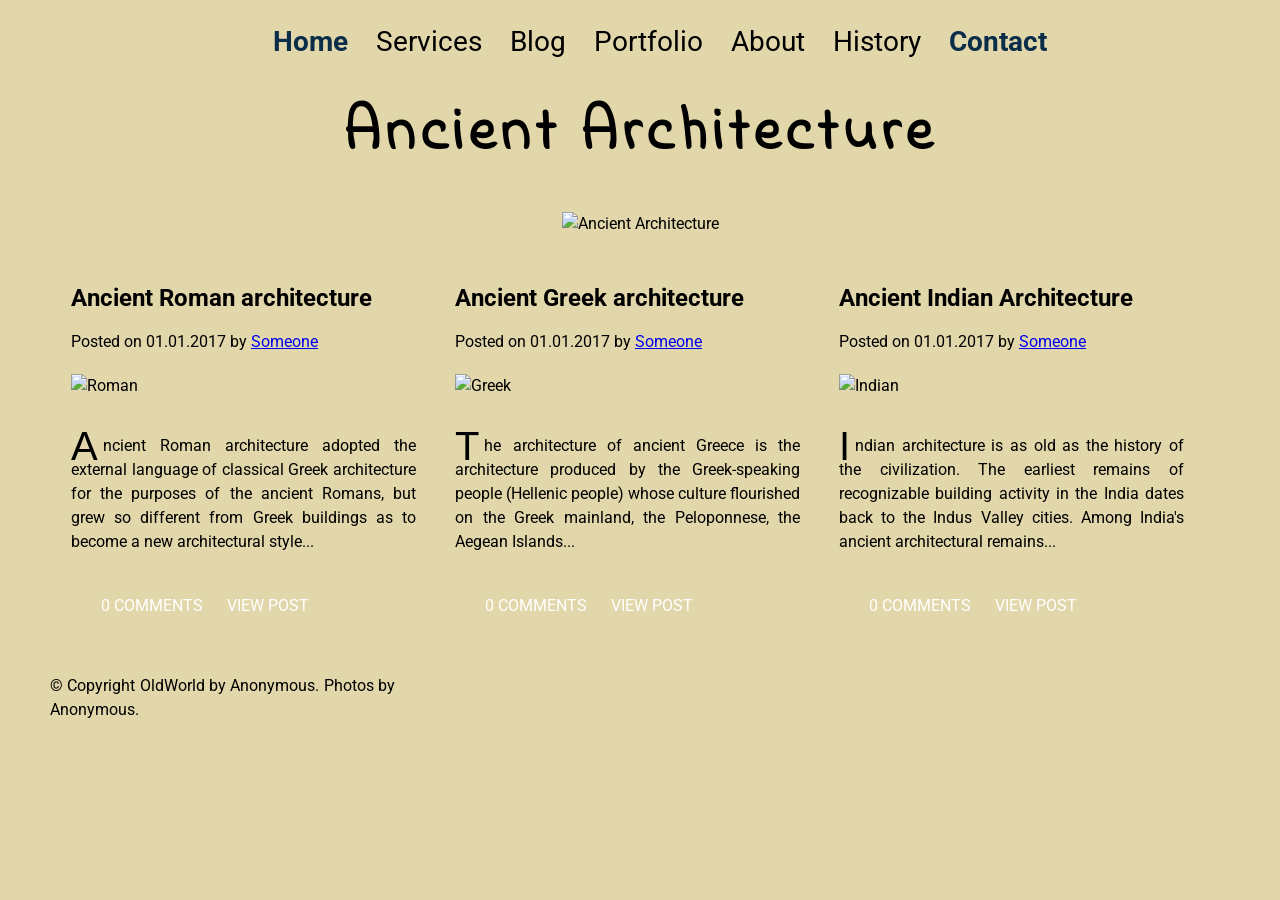
==== Week6/index.html @ 34adb978 "Week5" ====
<!DOCTYPE html>
<html lang="vi">
<head>
    <meta charset="UTF-8">
    <title>Ancient Architecture</title>
    <link rel="stylesheet" href="style.css">
</head>
<body>

    <nav>
        <ul>
            <li><a href="#">Home</a></li>
            <li><a href="#">Services</a></li>
            <li><a href="#">Blog</a></li>
            <li><a href="#">Portfolio</a></li>
            <li><a href="#">About</a></li>
            <li><a href="#">History</a></li>
            <li><a href="#">Contact</a></li>
        </ul>
    </nav>

    <h1>Ancient Architecture</h1>

    <div class="img-container">
        <img src="images/main-pyramid.jpg" alt="Ancient Architecture">
    </div>

    <main>
        <article>
            <h2>Ancient Roman architecture</h2>
            <p class="post-info">Posted on 01.01.2017 by <a href="#">Someone</a></p>
            <img src="images/roman.jpg" alt="Roman">
            <p>Ancient Roman architecture adopted the external language of classical Greek architecture for the purposes of the ancient Romans, but grew so different from Greek buildings as to become a new architectural style...</p>
            <p class="last-of-type">
                <span class="comments"><a href="#">0 Comments</a></span>
                <span class="readmore"><a href="#">View Post</a></span>
            </p>
        </article>

        <article>
            <h2>Ancient Greek architecture</h2>
            <p class="post-info">Posted on 01.01.2017 by <a href="#">Someone</a></p>
            <img src="images/greek.jpg" alt="Greek">
            <p>The architecture of ancient Greece is the architecture produced by the Greek-speaking people (Hellenic people) whose culture flourished on the Greek mainland, the Peloponnese, the Aegean Islands...</p>
            <p class="last-of-type">
                <span class="comments"><a href="#">0 Comments</a></span>
                <span class="readmore"><a href="#">View Post</a></span>
            </p>
        </article>

        <article>
            <h2>Ancient Indian Architecture</h2>
            <p class="post-info">Posted on 01.01.2017 by <a href="#">Someone</a></p>
            <img src="images/indian.jpg" alt="Indian">
            <p>Indian architecture is as old as the history of the civilization. The earliest remains of recognizable building activity in the India dates back to the Indus Valley cities. Among India's ancient architectural remains...</p>
            <p class="last-of-type">
                <span class="comments"><a href="#">0 Comments</a></span>
                <span class="readmore"><a href="#">View Post</a></span>
            </p>
        </article>
    </main>

    <footer>
        <p>&copy; Copyright OldWorld by Anonymous. Photos by Anonymous.</p>
    </footer>

</body>
</html>
---- Week6/style.css ----
@import url('https://fonts.googleapis.com/css?family=Indie+Flower');
@import url('https://fonts.googleapis.com/css?family=Roboto');

body {
    font-family: Roboto, sans-serif;
    background: #e2d7aa;
    color: #000000;
    font-size: 16px;
    width: 1180px;
    line-height: 24px;
    margin: 0 auto;
}

/* Phần Banner Ảnh chính */
body > div.img-container {
    width: 100%; /* Đảm bảo khung bao ngoài rộng đủ */
    margin-top: 65px;
    text-align: center;
}

body > div.img-container > img {
    width: 1100px;
    height: 450px;
}

/* Tiêu đề chính */
h1 {
    font-size: 60px;
    font-family: 'Indie Flower', cursive;
    letter-spacing: 5px;
    text-align: center;
    margin-top: 65px;
}

/* Menu Navigation */
nav {
    margin: 30px;
    text-align: center;
}

nav a {
    text-decoration: none;
    font-size: 28px;
    color: #000000;
}

nav ul li {
    list-style: none;
    display: inline;
    padding: 0 12px 0 12px;
}

nav ul li:first-of-type a,
nav ul li:last-of-type a {
    padding-left: 0;
    color: #0a2d4a;
    font-weight: bold;
}

/* Phần bài viết (Main content) */
main {
    margin-top: 30px;
    text-align: center; /* Để các article inline-block nằm giữa */
}

article {
    width: 370px;
    display: inline-block;
    vertical-align: top; /* Căn lề các cột bằng nhau ở đỉnh */
    margin: 0 5px;
    text-align: left;
}

main > article img {
    width: 350px;
    height: 200px;
    margin-bottom: 20px;
}

p {
    width: 345px;
    text-align: justify;
    margin-bottom: 20px;
}

/* Chữ cái đầu tiên lớn (Drop Cap) */
article img + p:first-letter {
    font-family: 'EucrosiaUPC', sans-serif; /* Hoặc font có sẵn */
    text-transform: uppercase;
    font-size: 40px;
    float: left;
    margin-right: 5px;
}

/* Các nút bấm View Post và Comment */
.readmore a, .comments a {
    background: url('images/bg2.jpg');
    color: #ffffff;
    padding: 10px;
    margin-top: 10px;
    text-transform: uppercase;
    text-decoration: none;
    display: inline-block;
}

/* Icon bình luận */
article p:last-of-type span:first-of-type a::before {
    content: url("images/comment.png");
    position: relative;
    padding: 10px;
    right: 5px;
    top: 7px;
}

/* Footer */
footer {
    margin: 0;
    padding: 10px 0 10px 0;
    text-align: center;
    clear: both;
}
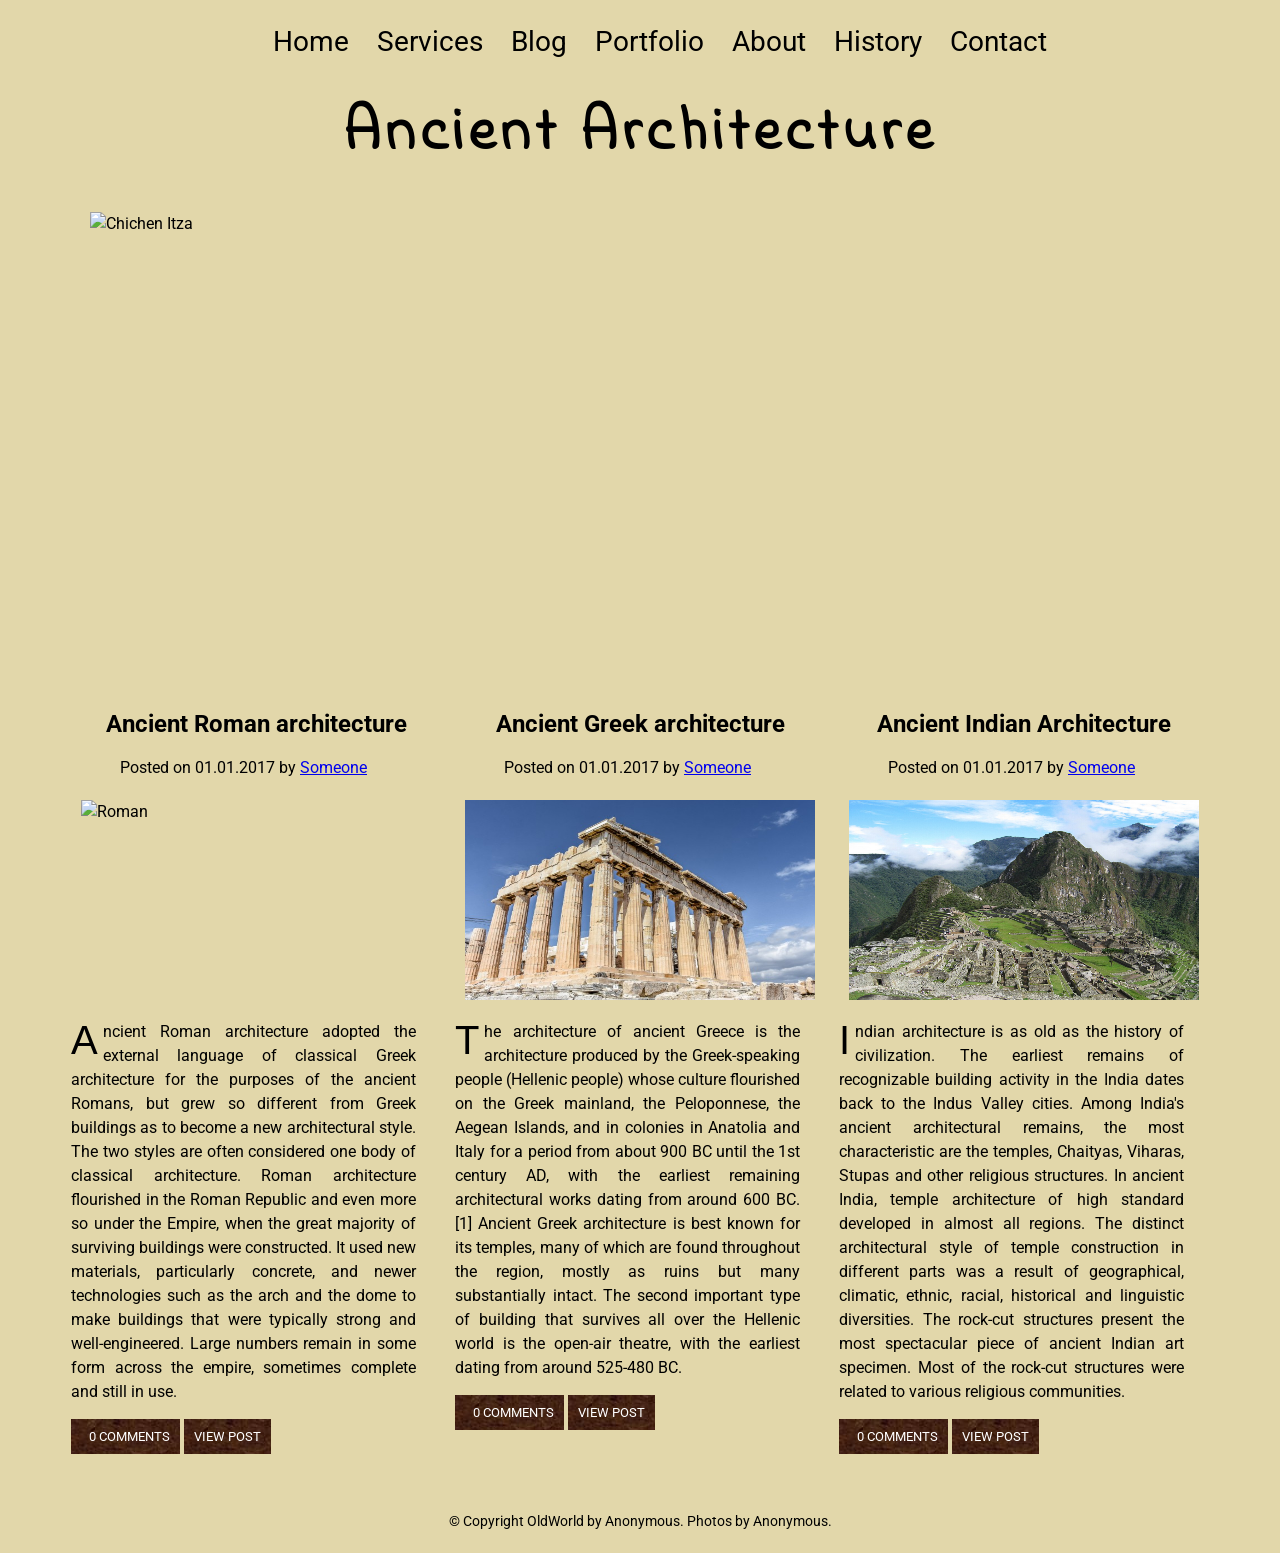
==== commit 54327d84: "week" ====
--- a/Week6/index.html
+++ b/Week6/index.html
@@ -22,16 +22,16 @@
     <h1>Ancient Architecture</h1>
 
     <div class="img-container">
-        <img src="images/main-pyramid.jpg" alt="Ancient Architecture">
+        <img src="main-pyramid.jpg" alt="Chichen Itza">
     </div>
 
     <main>
         <article>
             <h2>Ancient Roman architecture</h2>
             <p class="post-info">Posted on 01.01.2017 by <a href="#">Someone</a></p>
-            <img src="images/roman.jpg" alt="Roman">
-            <p>Ancient Roman architecture adopted the external language of classical Greek architecture for the purposes of the ancient Romans, but grew so different from Greek buildings as to become a new architectural style...</p>
-            <p class="last-of-type">
+            <img src="roman.jpg" alt="Roman">
+            <p>Ancient Roman architecture adopted the external language of classical Greek architecture for the purposes of the ancient Romans, but grew so different from Greek buildings as to become a new architectural style. The two styles are often considered one body of classical architecture. Roman architecture flourished in the Roman Republic and even more so under the Empire, when the great majority of surviving buildings were constructed. It used new materials, particularly concrete, and newer technologies such as the arch and the dome to make buildings that were typically strong and well-engineered. Large numbers remain in some form across the empire, sometimes complete and still in use.</p>
+            <p class="buttons-row">
                 <span class="comments"><a href="#">0 Comments</a></span>
                 <span class="readmore"><a href="#">View Post</a></span>
             </p>
@@ -40,9 +40,9 @@
         <article>
             <h2>Ancient Greek architecture</h2>
             <p class="post-info">Posted on 01.01.2017 by <a href="#">Someone</a></p>
-            <img src="images/greek.jpg" alt="Greek">
-            <p>The architecture of ancient Greece is the architecture produced by the Greek-speaking people (Hellenic people) whose culture flourished on the Greek mainland, the Peloponnese, the Aegean Islands...</p>
-            <p class="last-of-type">
+            <img src="greek.jpg" alt="Greek">
+            <p>The architecture of ancient Greece is the architecture produced by the Greek-speaking people (Hellenic people) whose culture flourished on the Greek mainland, the Peloponnese, the Aegean Islands, and in colonies  in  Anatolia  and  Italy  for  a  period  from  about  900  BC  until  the  1st  century  AD, with the earliest remaining architectural works dating from around 600 BC.[1] Ancient Greek architecture is best known for its temples, many of which are found throughout the region, mostly as ruins but many substantially intact. The second important type of building that survives all over the Hellenic world is the open-air theatre, with the earliest dating from around 525-480 BC.</p>
+            <p class="buttons-row">
                 <span class="comments"><a href="#">0 Comments</a></span>
                 <span class="readmore"><a href="#">View Post</a></span>
             </p>
@@ -51,9 +51,9 @@
         <article>
             <h2>Ancient Indian Architecture</h2>
             <p class="post-info">Posted on 01.01.2017 by <a href="#">Someone</a></p>
-            <img src="images/indian.jpg" alt="Indian">
-            <p>Indian architecture is as old as the history of the civilization. The earliest remains of recognizable building activity in the India dates back to the Indus Valley cities. Among India's ancient architectural remains...</p>
-            <p class="last-of-type">
+            <img src="indian.jpg" alt="Indian">
+            <p>Indian architecture is as old as the history of civilization. The earliest remains of recognizable building activity in the India dates back to the Indus Valley cities. Among India's ancient architectural remains, the most characteristic are the temples, Chaityas, Viharas, Stupas and other religious structures. In ancient India, temple architecture of high standard developed in almost all regions. The distinct architectural style of temple construction in different parts was a result of geographical, climatic, ethnic, racial, historical and linguistic diversities. The rock-cut structures present the most spectacular piece of ancient Indian art specimen. Most of the rock-cut structures were related to various religious communities.</p>
+            <p class="buttons-row">
                 <span class="comments"><a href="#">0 Comments</a></span>
                 <span class="readmore"><a href="#">View Post</a></span>
             </p>
@@ -61,7 +61,7 @@
     </main>
 
     <footer>
-        <p>&copy; Copyright OldWorld by Anonymous. Photos by Anonymous.</p>
+        &copy; Copyright OldWorld by Anonymous. Photos by Anonymous.
     </footer>
 
 </body>
--- a/Week6/style.css
+++ b/Week6/style.css
@@ -1,29 +1,36 @@
+/* Import font chữ theo yêu cầu giải pháp */
 @import url('https://fonts.googleapis.com/css?family=Indie+Flower');
 @import url('https://fonts.googleapis.com/css?family=Roboto');
 
 body {
-    font-family: Roboto, sans-serif;
-    background: #e2d7aa;
+    font-family: 'Roboto', sans-serif; /* Font chuẩn cho nội dung */
+    background: #e2d7aa; /* Màu nền vàng nhạt chuẩn */
     color: #000000;
     font-size: 16px;
-    width: 1180px;
+    width: 1180px; /* Độ rộng trang để căn giữa chuẩn */
     line-height: 24px;
-    margin: 0 auto;
+    margin: 0 auto; /* Căn giữa toàn bộ trang */
 }
 
-/* Phần Banner Ảnh chính */
-body > div.img-container {
-    width: 100%; /* Đảm bảo khung bao ngoài rộng đủ */
-    margin-top: 65px;
+/* 1. Căn giữa Menu */
+nav {
+    margin: 30px;
     text-align: center;
 }
 
-body > div.img-container > img {
-    width: 1100px;
-    height: 450px;
+nav ul li {
+    list-style: none;
+    display: inline;
+    padding: 0 12px;
 }
 
-/* Tiêu đề chính */
+nav a {
+    text-decoration: none;
+    font-size: 28px;
+    color: #000000;
+}
+
+/* 2. Tiêu đề chính h1 */
 h1 {
     font-size: 60px;
     font-family: 'Indie Flower', cursive;
@@ -32,90 +39,86 @@
     margin-top: 65px;
 }
 
-/* Menu Navigation */
-nav {
-    margin: 30px;
-    text-align: center;
+/* 3. Ảnh Banner chính */
+.img-container {
+    width: 1600px;
+    height: 450px;
+    margin-top: 65px;
+    margin-left: calc((1180px - 1600px) / 2); /* Kỹ thuật tràn lề căn giữa */
 }
 
-nav a {
-    text-decoration: none;
-    font-size: 28px;
-    color: #000000;
+.img-container img {
+    width: 1100px;
+    height: 450px;
+    display: block;
+    margin: 0 auto;
 }
 
-nav ul li {
-    list-style: none;
-    display: inline;
-    padding: 0 12px 0 12px;
-}
-
-nav ul li:first-of-type a,
-nav ul li:last-of-type a {
-    padding-left: 0;
-    color: #0a2d4a;
-    font-weight: bold;
-}
-
-/* Phần bài viết (Main content) */
+/* 4. Bố cục 3 cột (Main & Article) */
 main {
     margin-top: 30px;
-    text-align: center; /* Để các article inline-block nằm giữa */
+    text-align: center; /* Đưa 3 cột vào giữa */
 }
 
 article {
     width: 370px;
     display: inline-block;
-    vertical-align: top; /* Căn lề các cột bằng nhau ở đỉnh */
+    vertical-align: top;
     margin: 0 5px;
-    text-align: left;
+    text-align: left; /* Chữ trong bài viết vẫn căn lề trái/đều */
 }
 
-main > article img {
+/* Căn giữa tiêu đề và thông tin bài viết trong mỗi cột */
+article h2, .post-info {
+    text-align: center;
+    display: block;
+}
+
+article img {
     width: 350px;
     height: 200px;
     margin-bottom: 20px;
+    display: block;
+    margin-left: auto;
+    margin-right: auto;
 }
 
+/* 5. Căn lề đoạn văn và Drop Cap */
 p {
     width: 345px;
-    text-align: justify;
+    text-align: justify; /* Căn đều hai bên như bản gốc */
     margin-bottom: 20px;
 }
 
-/* Chữ cái đầu tiên lớn (Drop Cap) */
 article img + p:first-letter {
-    font-family: 'EucrosiaUPC', sans-serif; /* Hoặc font có sẵn */
+    font-family: 'EucrosiaUPC', sans-serif;
     text-transform: uppercase;
     font-size: 40px;
     float: left;
     margin-right: 5px;
+    line-height: 1;
 }
 
-/* Các nút bấm View Post và Comment */
+/* 6. Nút bấm (Buttons) */
 .readmore a, .comments a {
-    background: url('images/bg2.jpg');
+    background: url('bg2.jpg'); /* Hình nền nâu cho nút */
     color: #ffffff;
     padding: 10px;
-    margin-top: 10px;
     text-transform: uppercase;
     text-decoration: none;
-    display: inline-block;
+    font-size: 13px;
 }
 
-/* Icon bình luận */
-article p:last-of-type span:first-of-type a::before {
-    content: url("images/comment.png");
+.comments a::before {
+    content: url("comment.png"); /* Icon bình luận */
     position: relative;
-    padding: 10px;
-    right: 5px;
-    top: 7px;
+    top: 5px;
+    padding-right: 8px;
 }
 
-/* Footer */
+/* 7. Footer */
 footer {
-    margin: 0;
-    padding: 10px 0 10px 0;
+    padding: 40px 0 20px 0;
     text-align: center;
-    clear: both;
-}+    font-size: 14px;
+}
